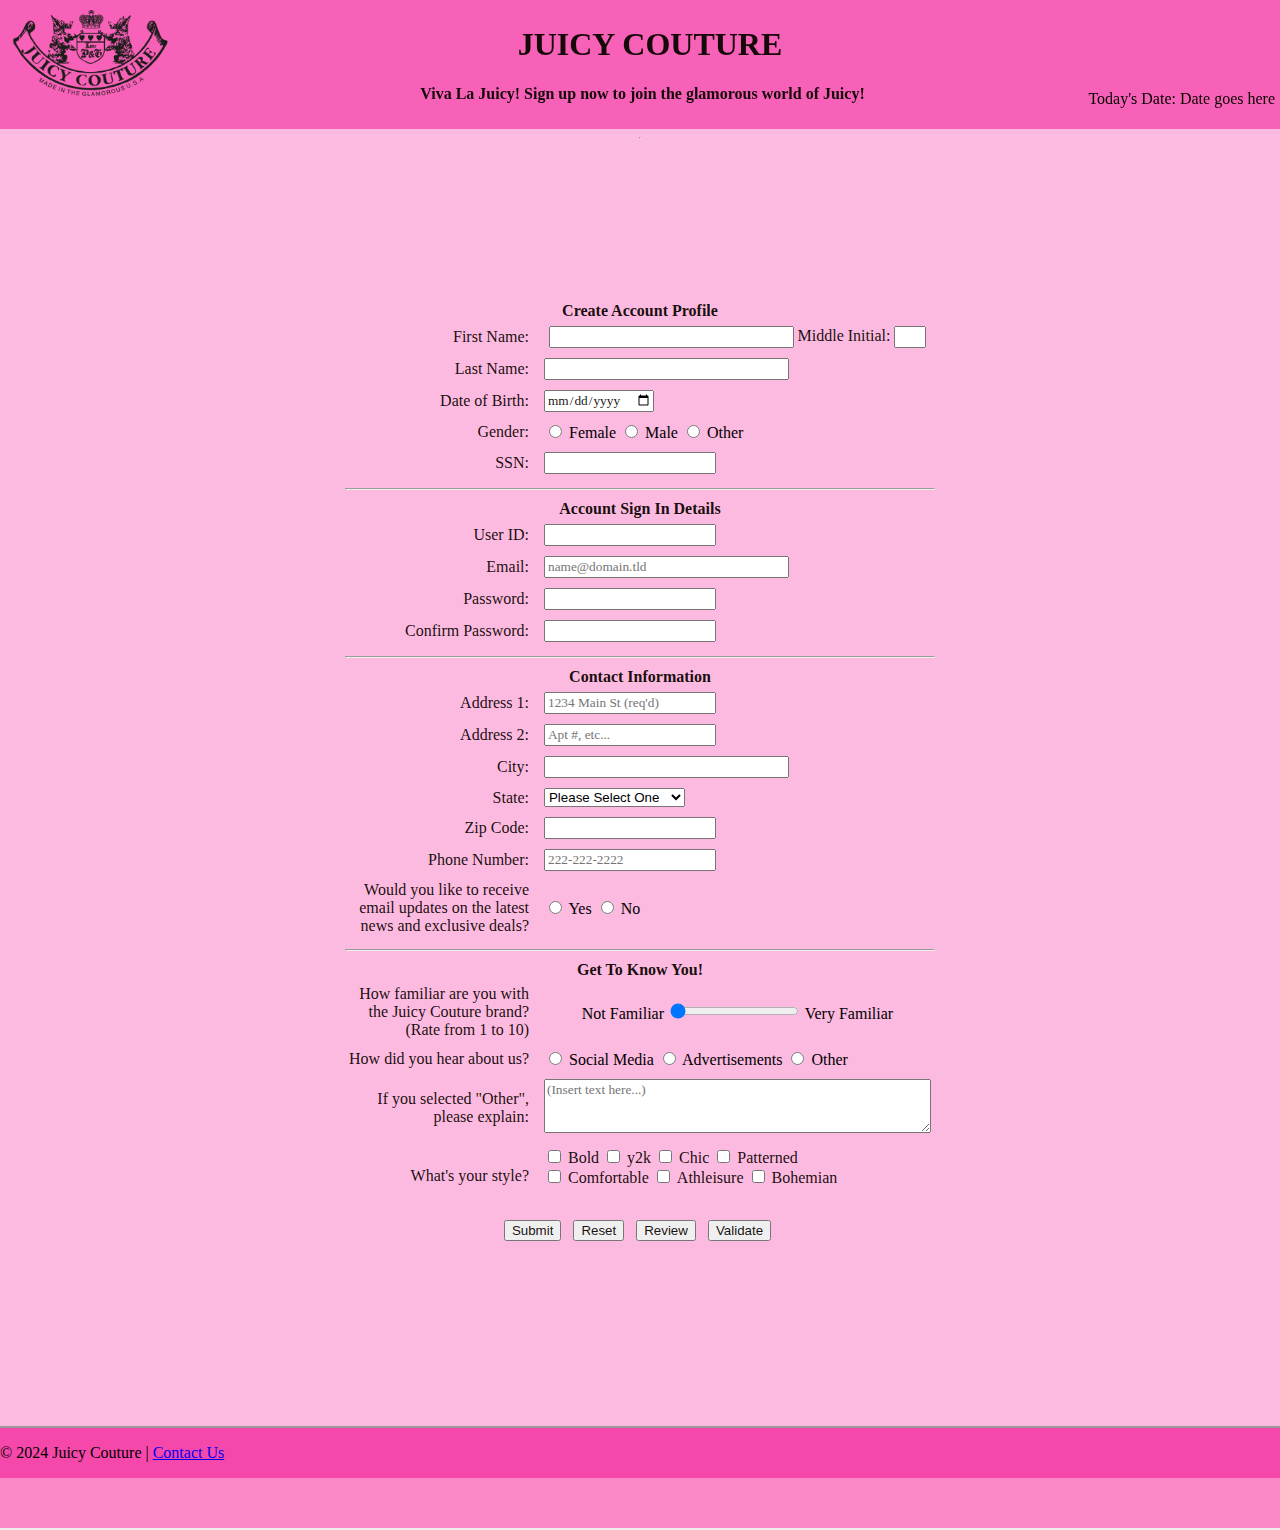
==== index.html @ fa6203c3 "Update index.html" ====
<!DOCTYPE html>
<!-- 
    File: homework4-1.html (index.html)
    Name: Yasmin Mousa  
    Date Created: 2024-09-04
    Date Updated: 2024-12-04
    Version: 4.0
    Purpose: MIS 3371 Homework 4 HTML Form
-->

<html lang="en">
    <head>
        <link rel="stylesheet" href="mystylehw4.css"> <!-- link to css file -->
      
       <!-- displays text in the browser's tab -->
        <title>New Account Registration | Juicy Couture Official</title>
    </head>
    <body>
        <header>
            <table width="100%">
            <tr>
                <td valign="top" align="left" width="20%"> 
                    <div class="image">
                        <img align="center" src="juicycouturelogo.png" alt="Juicy Couture Logo" width="170px" id="logo"/>
                    </div>
                </td>

                <td>
                    <h1>JUICY COUTURE</h1>

                    <p><h4>Viva La Juicy! Sign up now to join the glamorous world of Juicy!</h4></p>
                </td>

                <td valign="bottom" align="right" width="20%">
                    <p>Today's Date: <span id="today">Date goes here</span></p>
                </td>

            </tr>
            </table>
        </header>

<hr>
<div class=""iframe-container">
    <iframe class="frame" src="https://en.wikipedia.org/wiki/HTML" frameborder="0"></iframe>
</div>
<!--form starts here-->
<form name="signup" id="signup" action="thankyou.html">
    <center>
        <div class="format">
            <table>
                <tr>
                    <th colspan="4">Create Account Profile</th>
                </tr>
                <!--creation of account profile begins here-->
                <tr>
                    <td class="td1"><label for="fname">First Name:</label>
                    <td align="center">
                        <input 
                        type="text" 
                        name="fname" 
                        id="fname" 
                        maxlength="30"
                        size="30" 
                        title="Letters, apostrophes, and dashes only."
                        pattern="[A-Z^a-z \-']{2,30}"
                        onblur="validateFname()"
                        required 
                        />
                    <span class="error" id="fname-error"></span>
                    <label for="mname">Middle Initial:</label>
                        <input 
                        type="text" 
                        name="mname" 
                        id="mname" 
                        maxlength="1"
                        size="1"
                        title="Letters only and no numbers, or blank."
                        pattern="[a-zA-Z]{0,1}"
                        onblur="validateMname()"
                        />
                      <span class="error" id="mname-error"></span>
                    </td>
                    </td>
                </tr>
                <tr>
                     <td class="td1"><label for="lname">Last Name:</label></td>
                    <td>
                        <input 
                        type="text" 
                        name="lname" 
                        id="lname"
                        maxlength="30"
                        size="30" 
                        title="Letters, apostrophes, numbers 2-5 and dashes only."
                        pattern="[a-zA-Z 2-5]{2,}"
                        onblur="validateLname()"
                        required
                        />
                      </br>
                      <span class="error" id="lname-error"></span>
                    </td>
                </tr>
                <tr>
                    <td class="td1"><label for="birth">Date of Birth:</label></td>
                    <td>
                        <input 
                        type="date" 
                        name="birth" 
                        id="birth" 
                        onblur="validateDob()"
                        required 
                        title="Please enter your birth date."
                        />
                     <br />
                   <span class="error" id="birth-error"></span>
                    </td>
                </tr>
                <tr>
                    <td class="td1"><label for="gen">Gender:</label></td>
                    <td>
                        <input 
                        type="radio" 
                        name="gen" 
                        id="gen1" 
                        value="Female" 
                        />
                        Female

                        <input 
                        type="radio" 
                        name="gen" 
                        id="gen2" 
                        value="Male" 
                        />
                        Male

                        <input 
                        type="radio" 
                        name="gen" 
                        id="gen3" 
                        value="Other" 
                        />
                        Other
                    </td>
                </tr>

                <tr>
                    <td class="td1"><label for="ssn">SSN:</label></td>
                    <td>
                        <input 
                        type="password" 
                        minlength="11"
                        maxlength="11"
                        name="ssn" 
                        id="ssn" 
                        onblur="validateSsn()"
                        required 
                        title="Numbers only."
                         /> 
                      </br>
                 <span class="error" id="ssn-error"></span>
                    </td>
                </tr>

                <tr>
                    <th colspan="4"><hr></th> <!--divider line-->
                </tr>

                <!--section to make account sign in details-->
                <tr>
                    <th colspan="4">Account Sign In Details</th>
                </tr>                

                <tr>
                    <td class="td1"><label for="uid">User ID:</label></td>
                    <td>
                        <input 
                        type="text" 
                        name="uid" 
                        id="uid" 
                        size="20"
                        maxlength="20"
                        onblur="validateUserId()"
                        required
                        title="Userid must contain at most 20 characters. Cannot start with a number."
                        
                        />
                      </br>
                    <span class="error" id="uid-error"></span>
                    </td>
                </tr>

                <tr>
                    <td class="td1"><label for="email">Email:</label></td>
                    <td>
                        <input 
                        type="text" 
                        name="email" 
                        id="email"
                        size="30"
                        pattern="[a-z0-9._%+-]+@[a-z0-9.-]+\.[a-z]{2,20}$"
                        required 
                        title="Please enter your email address."
                        placeholder="name@domain.tld"
                        pattern="[a-z0-9._%+-]+@[a-z0-9._]+\.[a-z]{2,20}$"|
                        onblur="validateEmail()"
                        />
                      </br>
                     <span class="error" id="email-error"></span>
                    </td>
                </tr>

                <tr>
                    <td class="td1"><label for="pwd">Password:</label></td>
                    <td>
                        <input 
                        type="password" 
                        name="pwd" 
                        id="pwd" 
                        minlength="10"
                        maxlength="30" 
                        required 
                        title="Password must contain at least 10 characters, one uppercase letter, one lowercase letter, one number, and one special character."
                        onblur="validatePassword()"
                        oninput="validatePassword()"
                        onfocus="validatePassword()"
                        />
                      </br>
                      <span class="error" id="pwd-error"></span>
                    </td>
                </tr>

                <tr>
                    <td class="td1"><label for="cpwd">Confirm Password:</label></td>
                    <td>
                        <input 
                        type="password" 
                        name="cpwd" 
                        id="cpwd" 
                        minlength="10"
                        maxlength="30"
                        required 
                        title="Please confirm your password."
                        onblur="confirmPassword()"
                        oninput="confirmPassword()"
                        onfocus="confirmPassword()"
                        />
                      </br>
                      <span class="error" id="cpwd-error"></span>
                    </td>
                </tr>

                <tr>
                    <th colspan="4"><hr></th> <!--divider line-->
                </tr>

                <tr>
                    <th colspan="4">Contact Information</th>
                </tr>                
                <!--section for user's contact information-->
                <tr>
                    <td class="td1"><label for="addr1">Address 1:</label></td>
                    <td>
                        <input 
                        type="text" 
                        name="addr1" 
                        id="addr1" 
                        maxlength="30"
                        required 
                        title="Please enter your address."
                        onblur="validateAddress1()"
                        placeholder="1234 Main St (req'd)"
                        />
                      </br>
                     <span class="error" id="addr1-error"></span>
                    </td>
                </tr>

                <tr>
                    <td class="td1"><label for="addr2">Address 2:</label></td>
                    <td>
                        <input 
                        type="text" 
                        name="addr2" 
                        id="addr2" 
                        maxlength="30"
                        title="Please enter your address."
                        placeholder="Apt #, etc..."                       
                       />
                    </td>
                </tr>

                 <tr>
                    <td class="td1"><label for="city">City:</label></td>
                    <td>
                        <input 
                        type="text" 
                        name="city" 
                        id="city" 
                        size="30"
                        required
                        title="Please enter the city."  
                        onblur="validateCity()"
                       />
                      </br>
                     <span class="error" id="city-error"></span>
                    </td>
                </tr>

                <tr>
                    <td class="td1"><label for="state">State:</label></td>
                    <td>
                        <select>
                            <option selected disabled>Please Select One</option>
                            <option value="AL">Alabama</option>
                            <option value="AK">Alaska</option>
                            <option value="AZ">Arizona</option>
                            <option value="AR">Arkansas</option>
                            <option value="CA">California</option>
                            <option value="CO">Colorado</option>
                            <option value="CT">Connecticut</option>
                            <option value="DE">Delaware</option>
                            <option value="DC">District Of Columbia</option>
                            <option value="FL">Florida</option>
                            <option value="GA">Georgia</option>
                            <option value="HI">Hawaii</option>
                            <option value="ID">Idaho</option>
                            <option value="IL">Illinois</option>
                            <option value="IN">Indiana</option>
                            <option value="IA">Iowa</option>
                            <option value="KS">Kansas</option>
                            <option value="KY">Kentucky</option>
                            <option value="LA">Louisiana</option>
                            <option value="ME">Maine</option>
                            <option value="MD">Maryland</option>
                            <option value="MA">Massachusetts</option>
                            <option value="MI">Michigan</option>
                            <option value="MN">Minnesota</option>
                            <option value="MS">Mississippi</option>
                            <option value="MO">Missouri</option>
                            <option value="MT">Montana</option>
                            <option value="NE">Nebraska</option>
                            <option value="NV">Nevada</option>
                            <option value="NH">New Hampshire</option>
                            <option value="NJ">New Jersey</option>
                            <option value="NM">New Mexico</option>
                            <option value="NY">New York</option>
                            <option value="NC">North Carolina</option>
                            <option value="ND">North Dakota</option>
                            <option value="OH">Ohio</option>
                            <option value="OK">Oklahoma</option>
                            <option value="OR">Oregon</option>
                            <option value="PA">Pennsylvania</option>
                            <option value="RI">Rhode Island</option>
                            <option value="SC">South Carolina</option>
                            <option value="SD">South Dakota</option>
                            <option value="TN">Tennessee</option>
                            <option value="TX">Texas</option>
                            <option value="UT">Utah</option>
                            <option value="VT">Vermont</option>
                            <option value="VA">Virginia</option>
                            <option value="WA">Washington</option>
                            <option value="WV">West Virginia</option>
                            <option value="WI">Wisconsin</option>
                            <option value="WY">Wyoming</option>
                        </select>
                    </td>
                </tr>

                <tr>
                    <td class="td1"><label for="zip">Zip Code:</label></td>
                    <td>
                        <input 
                        type="text" 
                        name="zip" 
                        id="zip" 
                        pattern="[0-9]{5}"
                        maxlength="5"
                        required
                        title="Numbers only."
                        onblur="validateZip()"
                       />
                      </br>
                      <span class="error" id="zip-error"></span>
                    </td>
                </tr>

                <tr>
                    <td class="td1"><label for="phone">Phone Number:</label></td>
                    <td>
                        <input 
                        type="text" 
                        name="phone" 
                        id="phone" 
                        pattern="[0-9]{3}-[0-9]{3}-[0-9]{4}"
                        maxlength="12"
                        title="Please enter your phone number."    
                        placeholder="222-222-2222"   
                        onblur="validatePhone()"
                       />
                     </br>
                <span class="error" id="phone-error"></span>
                    </td>
                </tr>

               <tr>
                    <td class="td1"><label for="alerts">Would you like to receive<br> email updates on the latest <br>news and exclusive deals?</label></td>
                    <td>
                        <input 
                        type="radio" 
                        name="alerts" 
                        id="alert1" 
                        value="Yes" 
                        />
                        Yes

                        <input 
                        type="radio" 
                        name="alerts" 
                        id="alert2" 
                        value="No" 
                        />
                        No
                    </td>
                </tr>

                <tr>
                    <th colspan="4"><hr></th> <!--divider line-->
                </tr>

                <!--section getting to know user's story and preferences-->
                <tr>
                    <th colspan="4">Get To Know You!</th>
                </tr> 

                <!-- range slider -->
                <tr>
                    <td class="td1"><label for="range">How familiar are you with <br>the Juicy Couture brand?<br> (Rate from 1 to 10)</label></td>
                    <td align="center">&nbsp;Not Familiar
                        <input
                        type="range"
                        class="slider"
                        name="range"
                        id="range"
                        step="1"
                        min="1"
                        max="10"
                        value="0"
                        />
                      Very Familiar&nbsp;<br>
                        <span id="range-slider"></span>
                    </td>
                </tr>

                <tr>
                    <td class="td1"><label for="exp">How did you hear about us?</label></td>
                    <td>
                        <input 
                        type="radio" 
                        name="exp" 
                        id="exp1" 
                        value="Social Media" 
                        />
                        Social Media

                        <input 
                        type="radio" 
                        name="exp" 
                        id="exp2" 
                        value="Advertisements" 
                        />
                        Advertisements

                        <input 
                        type="radio" 
                        name="exp" 
                        id="exp3" 
                        value="Other" 
                        />
                        Other
                    </td>
                </tr>

                 <tr>
                    <td class="td1" align="right">
                        <label for="notes">If you selected "Other",<br> please explain:</label>
                    </td>
                    <td>
                        <textarea
                        rows="3"
                        cols="50"
                        maxlength="500"
                        id="notes"
                        name="notes"
                        title="Please enter a brief explanation."
                        placeholder="(Insert text here...)"              
                        ></textarea>
                        <span id="description_text"></span>
                    </td>
                </tr> 

                <tr>
                    <td class="td1"><label for="user_inp">What's your style?</label></td>
                    <td>
                        <input type="checkbox" id="optional" value="Bold"/>
                        <label for="Bold">Bold</label>
                        <input type="checkbox" id="optional" value="y2k"/>
                        <label for="y2k">y2k</label>
                        <input type="checkbox" id="optional" value="Chic"/>
                        <label for="Chic">Chic</label>
                        <input type="checkbox" id="optional" value="Patterned"/>
                        <label for="Patterned">Patterned</label><br>

                        <input type="checkbox" id="optional" value="Comfortable"/>
                        <label for="Comfortable">Comfortable</label>
                        <input type="checkbox" id="optional" value="Athleisure"/>
                        <label for="Athleisure">Athleisure</label>
                        <input type="checkbox" id="optional" value="Bohemian"/>
                        <label for="Bohemian">Bohemian</label><br>
                        &nbsp;
                    </td>
                </tr>

                <tr>
                    <td class="td1" colspan="4">
                    <center>
                        <input type="submit" name="submit" id="submit" style="font-family: 'optima', sans-serif;">
                        &nbsp;
                        <input type="reset" name="reset" id="reset" style="font-family: 'optima', sans-serif;">
                        &nbsp;
                        <input type="button" name="review" id="review" value="Review" style="font-family: 'optima', sans-serif;" onclick="reviewInput()">
                       &nbsp;
                        <input type="button" name="validate" id="validate" value="Validate" style="font-family: 'optima', sans-serif;" onclick="validateInfo()">
                    </center>
                    </td>
                </tr>

            </table>
        </div>
     
     <div class="pwd-message">
      <span id="msg1"></span> <br/>
      <span id="msg2"></span> <br/>
      <span id="msg3"></span> <br/>
      <span id="msg4"></span> <br/>
      <span id="msg5"></span> <br/>
      <span id="msg6"></span> <br/>
      <span id="msg7"></span> <br/>
      <span id="cpwd-error"></span> <br/>
     </div>
   
     <center>
      <p id="showInput"></p>
      <div id="showInput"></div>
     </center>
    </center>
</form>
<!--iframe footer which contains website link starts here-->
 <iframe src="footer.html" width="100%" height="100px" title="footer"></iframe>
<script src="hw4.js"></script>

<!-- inserts alert box into form when necessary -->
<div id="alert-box">
 <div id="alert-content">    
  <h4>Please fill out all required information.</h4>
  <button id="close-alert">OK</button>
 </div>
</div>
     
    </body>
</html>
---- mystylehw4.css ----
/*
    File: mystylehw4.css
    Name: Yasmin Mousa  
    Date Created: 2024-09-04
    Date Updated: 2024-12-04
    Version: 4.0
    Purpose: MIS 3371 Homework 4 CSS File
*/
header {
    position: sticky;
    top: 0;
    width: 100%;
    background-color: rgba(242, 8, 141, 0.501);
    transition: background-color 0.4 easy-in-out;
    z-index: 1000;
}

header.scrolled {
    background-color: rgba(242, 8, 141, 0.501);
    opacity: 1.0;
}


body {
  display: flex;
  flex-direction: column;
  align-items: center;
  background-color: rgba(247, 5, 142, 0.273);
  margin: 0;
  height: 100%;
  min-height: 100vh;
}

form {
    flex-grow: 1;
}

h1 {
  text-align: center;
  color: rgba(11, 4, 0, 0.951);
  margin-left: 20px;
  font-family: garamond;
  font-weight: bold;
  flex-grow: 1;
}

h2 {
  text-align: center;
  color: rgba(11, 4, 0, 0.951);
  margin-left: 5px;
  font-family: merriweather;
  font-weight: bold;
  flex-grow: 1;
}
 
 h4 {
  text-align: center;
  color: rgba(11, 4, 0, 0.951);
  margin-left: 5px;
  font-family: merriweather;
  font-weight: bold;
  flex-grow: 1;
}

main {
  text-align: center;
  color: rgba(11, 4, 0, 0.951);
  margin-left: 5px;
  font-family: merriweather;
  font-weight: normal;
  flex-grow: 1;
}

.image {
  text-align: left;
}

table {
  width: 100%;
  border-collapse: collapse;
}

.td1 {
  text-align: right;
  color: rgba(11, 4, 0, 0.951);
  font-family: merriweather;
  font-weight: normal;
  padding-right: 10px;

}

td {
  padding: 5px;
        
}
th {
  text-align: center;
  color: rgba(11, 4, 0, 0.951);
  font-family: merriweather;
  font-weight: bold;

}

footer {
  position: relative;
  bottom: 0;
  width: 100%;
  background-color: rgba(242, 8, 141, 0.501);
  height: 2.5 rem;
}

#footer {
  text-align: left;
  color: rgba(11, 4, 0, 0.951);
  font-family: merriweather; 
  font-weight: normal;
  margin-left: 10px;
}

label {
  text-align: right;
  color: rgba(11, 4, 0, 0.951);
  font-family: merriweather; 
  font-weight: normal;
}

input {
  text-align: left;
  color: rgba(11, 4, 0, 0.951);
  font-family: merriweather; 
  font-weight: normal;
  box-sizing: border-box;
}

textarea {
  text-align: left;
  color: rgba(11, 4, 0, 0.951);
  font-family: merriweather; 
  font-weight: normal;
}

#today {
   text-align: left;
  color: rgba(11, 4, 0);
  font-family: merriweather; 
  font-weight: normal;
}

.error {
    color: rgba(255, 0, 0);
    font-size: 12px;
    font-family: merriweather;
     font-weight: normal;
}

.pwd-message {
    text-align: right;
    font-family: merriweather;
    font-weight: normal;
    position: relative;
    left: 100px;
    background: transpaernt;
    padding: 10px;
    border-spacing: 2px;
    border-radius: 20px;
    color: rgba(255, 0, 0);
}

#review {
    margin-top: 5px;
}
table.output,
tr.output,
td.output {
    width: 500px;
    background-color: rgba(246, 55, 242, 0.792);
    padding: 10px;
    border-spacing: 2px;
    border-radius: 20px;
    color: rgba(0, 0, 0);
}

td.output {
    width: 500px;
    background-color: rgba(246, 55, 242, 0.792);
    padding: 10px;
    border-spacing: 2px;
    border-color; rgb(188, 34, 185);
}

/*alert box styling*/
#alert-box {
    display: none;
    position: fixed;
    z-index: 9999;
    left: 0;
    top: 0;
    width: 100%;
    height: 100%;
    overflow: auto;
    background-color: rgba(186, 34, 176, 0.636);
}

#alert-content {
    background-color: rgb(250, 250, 250);
    border-radius: 10px;
    width: 300px;
    height: 150px;
    margin: auto;
    margin-top: 20%;
    padding: 30px;
    text-align: center;
}

#alert-content h4 {
    font-size: 20px;
    text-align: center;
    font-family: merriweather;
     font-weight: normal;
}

#close-alert {
    background-color: rgb(250, 250, 250);
    border-width: 1px;
    border-style: solid;
    color: rgb(188, 34, 185);
    border-color; rgb(188, 34, 185);
    font-size: 15px;
    font-weight: bold;
    height: 20px;
    width: 80px;
    border-radius: 20px;
    cursor: printer;

    margin-top: 20px;
    text-align: center;
    font-family: merriweather;
}

/*iframe styling*/
.iframe-container {
    position: absolute;
    top: 25%;
    right: 15px;
    width: 25%;
    height: 100%;
    overflow: hidden;
    box-sizing: border-box;
}

.iframe-container iframe {
    width: 95%;
    height: 20%;
    border: 1px solid rgba(11, 4, 0, 0.951);
}
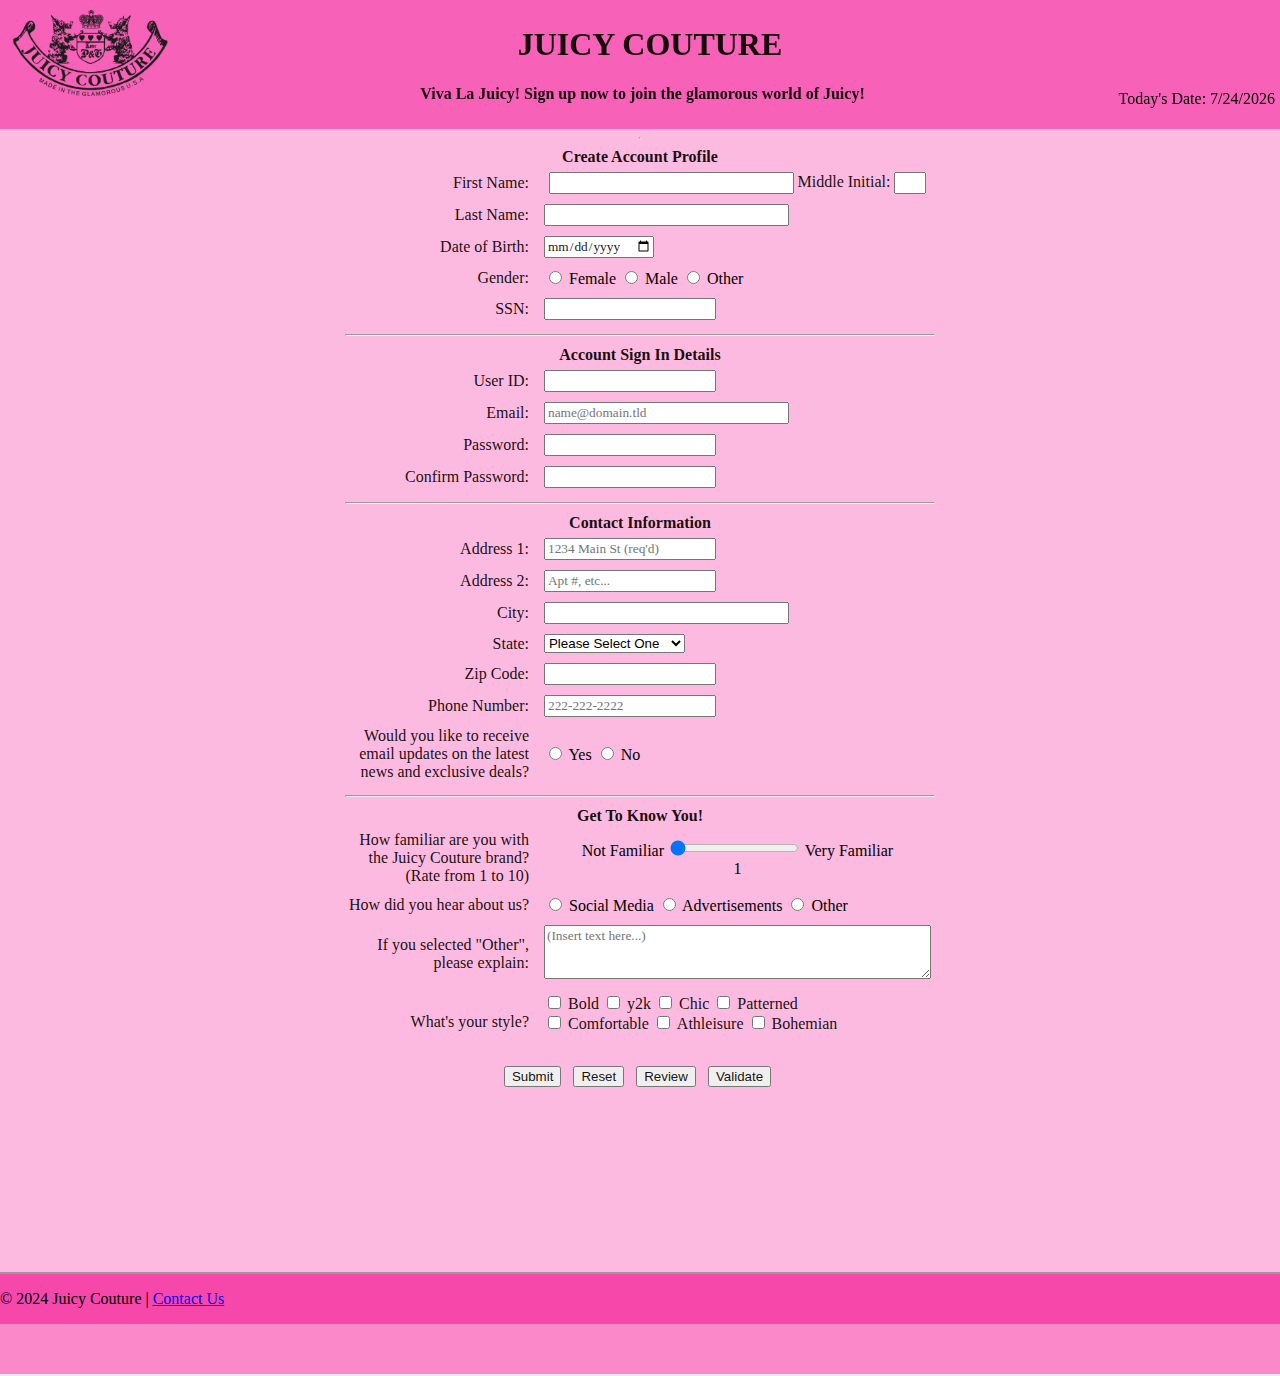
==== commit 65af5322: "Update index.html" ====
--- a/index.html
+++ b/index.html
@@ -40,9 +40,6 @@
         </header>
 
 <hr>
-<div class=""iframe-container">
-    <iframe class="frame" src="https://en.wikipedia.org/wiki/HTML" frameborder="0"></iframe>
-</div>
 <!--form starts here-->
 <form name="signup" id="signup" action="thankyou.html">
     <center>
--- a/mystylehw4.css
+++ b/mystylehw4.css
@@ -159,7 +159,7 @@
     font-weight: normal;
     position: relative;
     left: 100px;
-    background: transpaernt;
+    background: transparent;
     padding: 10px;
     border-spacing: 2px;
     border-radius: 20px;
@@ -224,7 +224,7 @@
     border-width: 1px;
     border-style: solid;
     color: rgb(188, 34, 185);
-    border-color; rgb(188, 34, 185);
+    border-color: rgb(188, 34, 185);
     font-size: 15px;
     font-weight: bold;
     height: 20px;
@@ -236,28 +236,3 @@
     text-align: center;
     font-family: merriweather;
 }
-
-/*iframe styling*/
-.iframe-container {
-    position: absolute;
-    top: 25%;
-    right: 15px;
-    width: 25%;
-    height: 100%;
-    overflow: hidden;
-    box-sizing: border-box;
-}
-
-.iframe-container iframe {
-    width: 95%;
-    height: 20%;
-    border: 1px solid rgba(11, 4, 0, 0.951);
-}
-
-
-    
-    
-
-    
-
-    
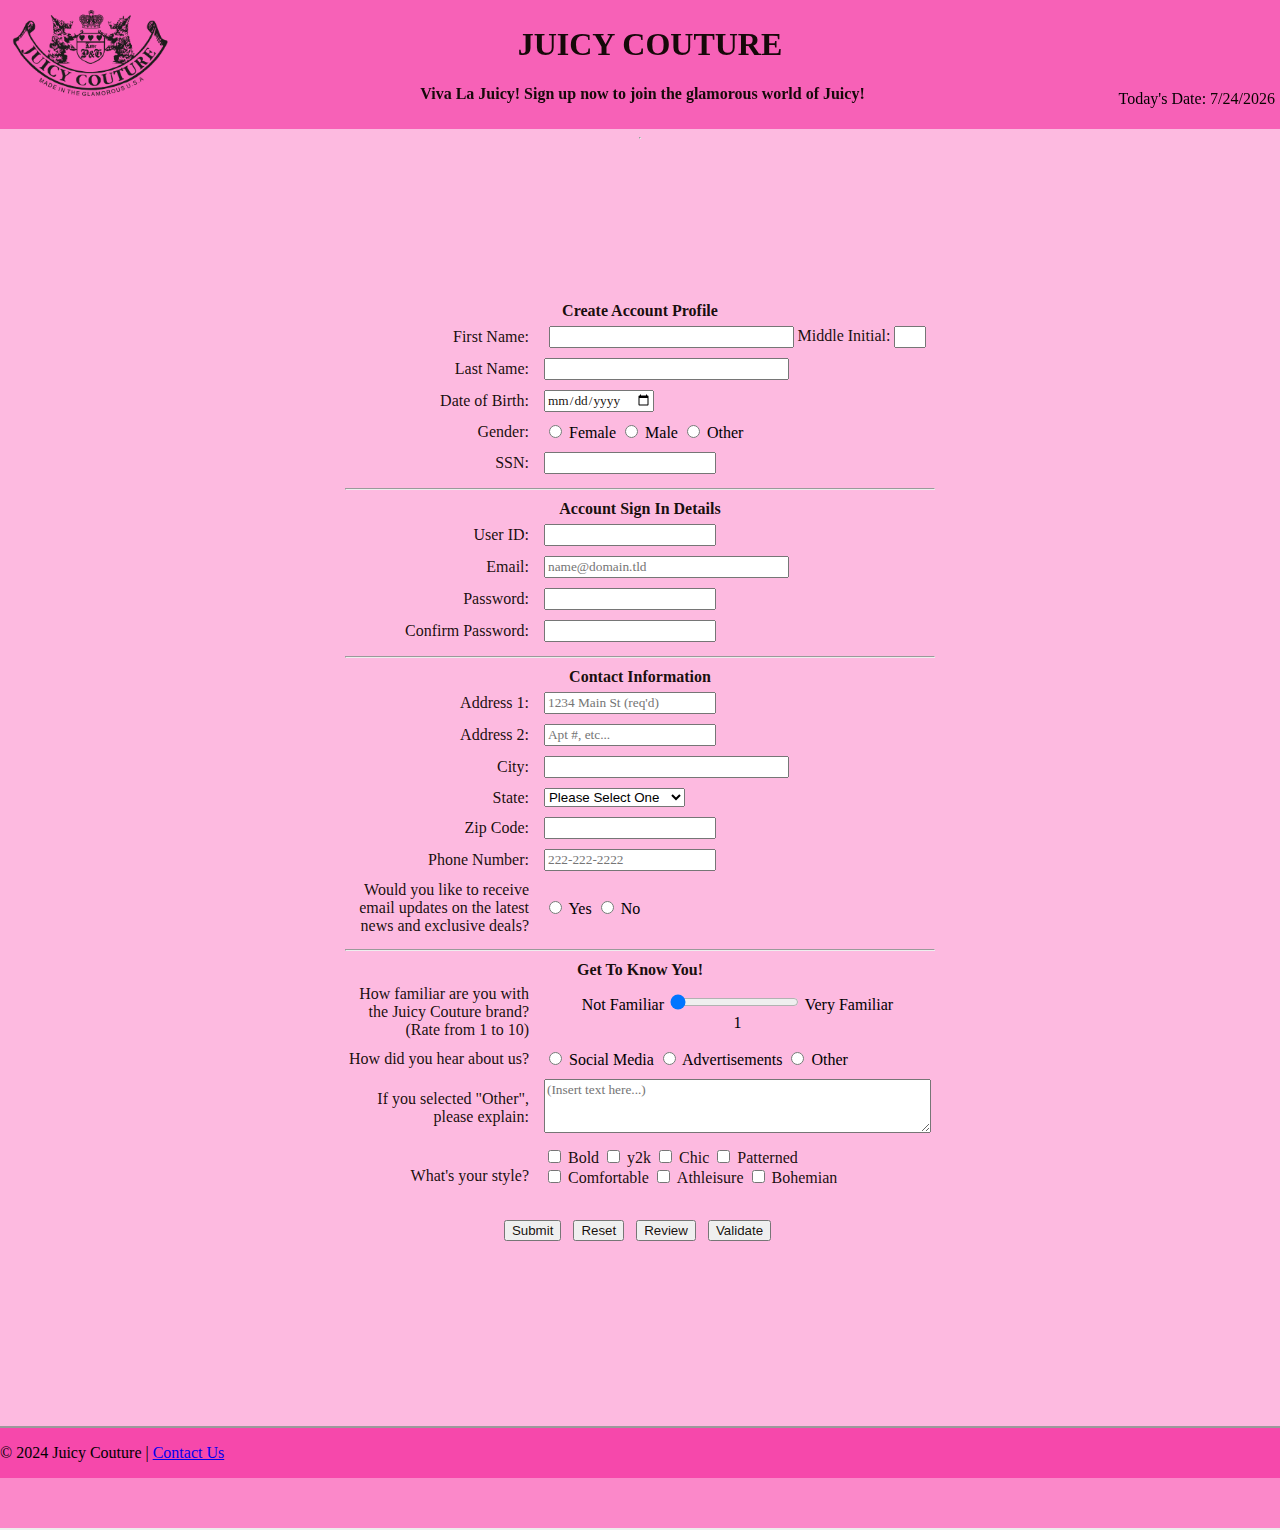
==== commit 95524970: "Update index.html" ====
--- a/index.html
+++ b/index.html
@@ -40,6 +40,9 @@
         </header>
 
 <hr>
+<div class=""iframe-container">
+    <iframe class="frame" src="https://en.wikipedia.org/wiki/HTML" frameborder="0"></iframe>
+</div>
 <!--form starts here-->
 <form name="signup" id="signup" action="thankyou.html">
     <center>
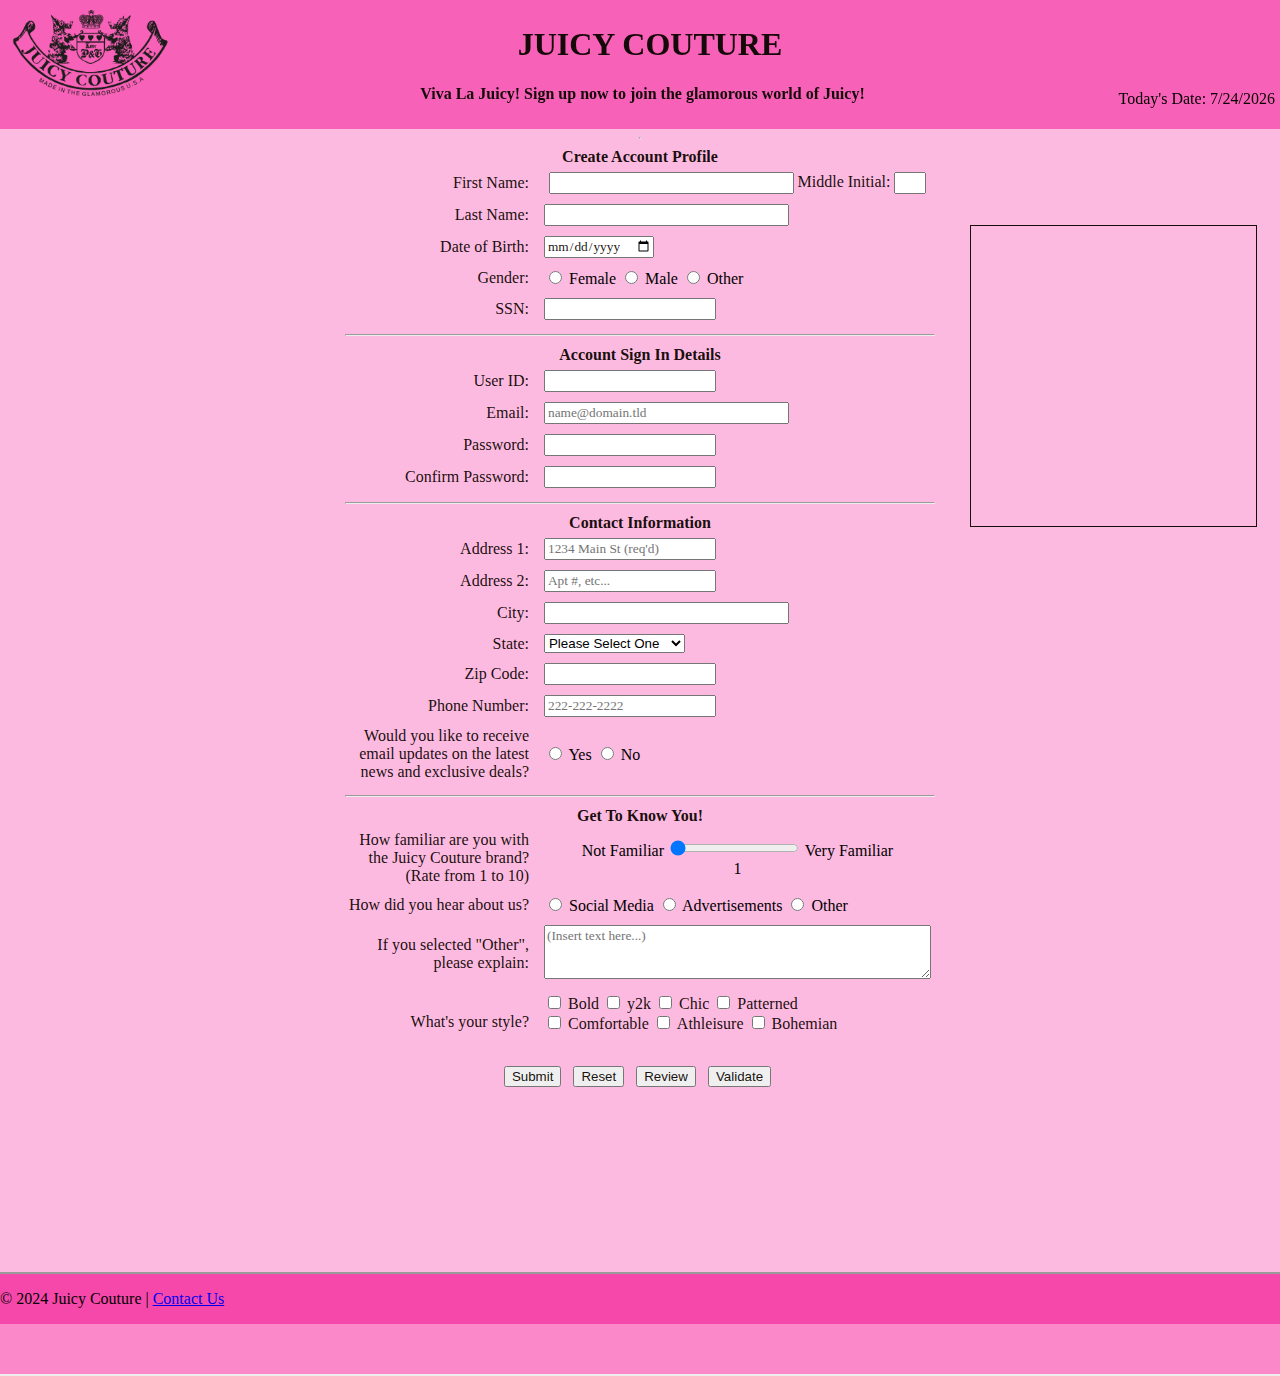
==== commit 0661d041: "Update index.html" ====
--- a/index.html
+++ b/index.html
@@ -40,7 +40,11 @@
         </header>
 
 <hr>
-<div class=""iframe-container">
+<center>
+  <span id="welcome1"></span>
+  <span id="welcome2"></span>
+</center>
+<div class="iframe-container">
     <iframe class="frame" src="https://en.wikipedia.org/wiki/HTML" frameborder="0"></iframe>
 </div>
 <!--form starts here-->
--- a/mystylehw4.css
+++ b/mystylehw4.css
@@ -236,3 +236,39 @@
     text-align: center;
     font-family: merriweather;
 }
+
+/*iframe styling*/
+.iframe-container {
+    position: fixed;
+    top: 25%;
+    right: 10px;
+    width: 300px;
+    height: 100%;
+    overflow: hidden;
+    box-sizing: border-box;
+    z-index: 1000;
+}
+
+.iframe-container iframe {
+    width: 95%;
+    height: 300px;
+    border: 1px solid rgba(11, 4, 0, 0.951);
+}
+
+#welcome1 {
+    margin-top: 20px;
+    font-size: 20px;
+    text-align: center;
+    font-family: merriweather;
+    font-weight: normal;
+}
+#welcome2 {
+    margin-top: 20px;
+    font-size: 20px;
+    text-align: center;
+    font-family: merriweather;
+    font-weight: normal;
+}
+
+
+
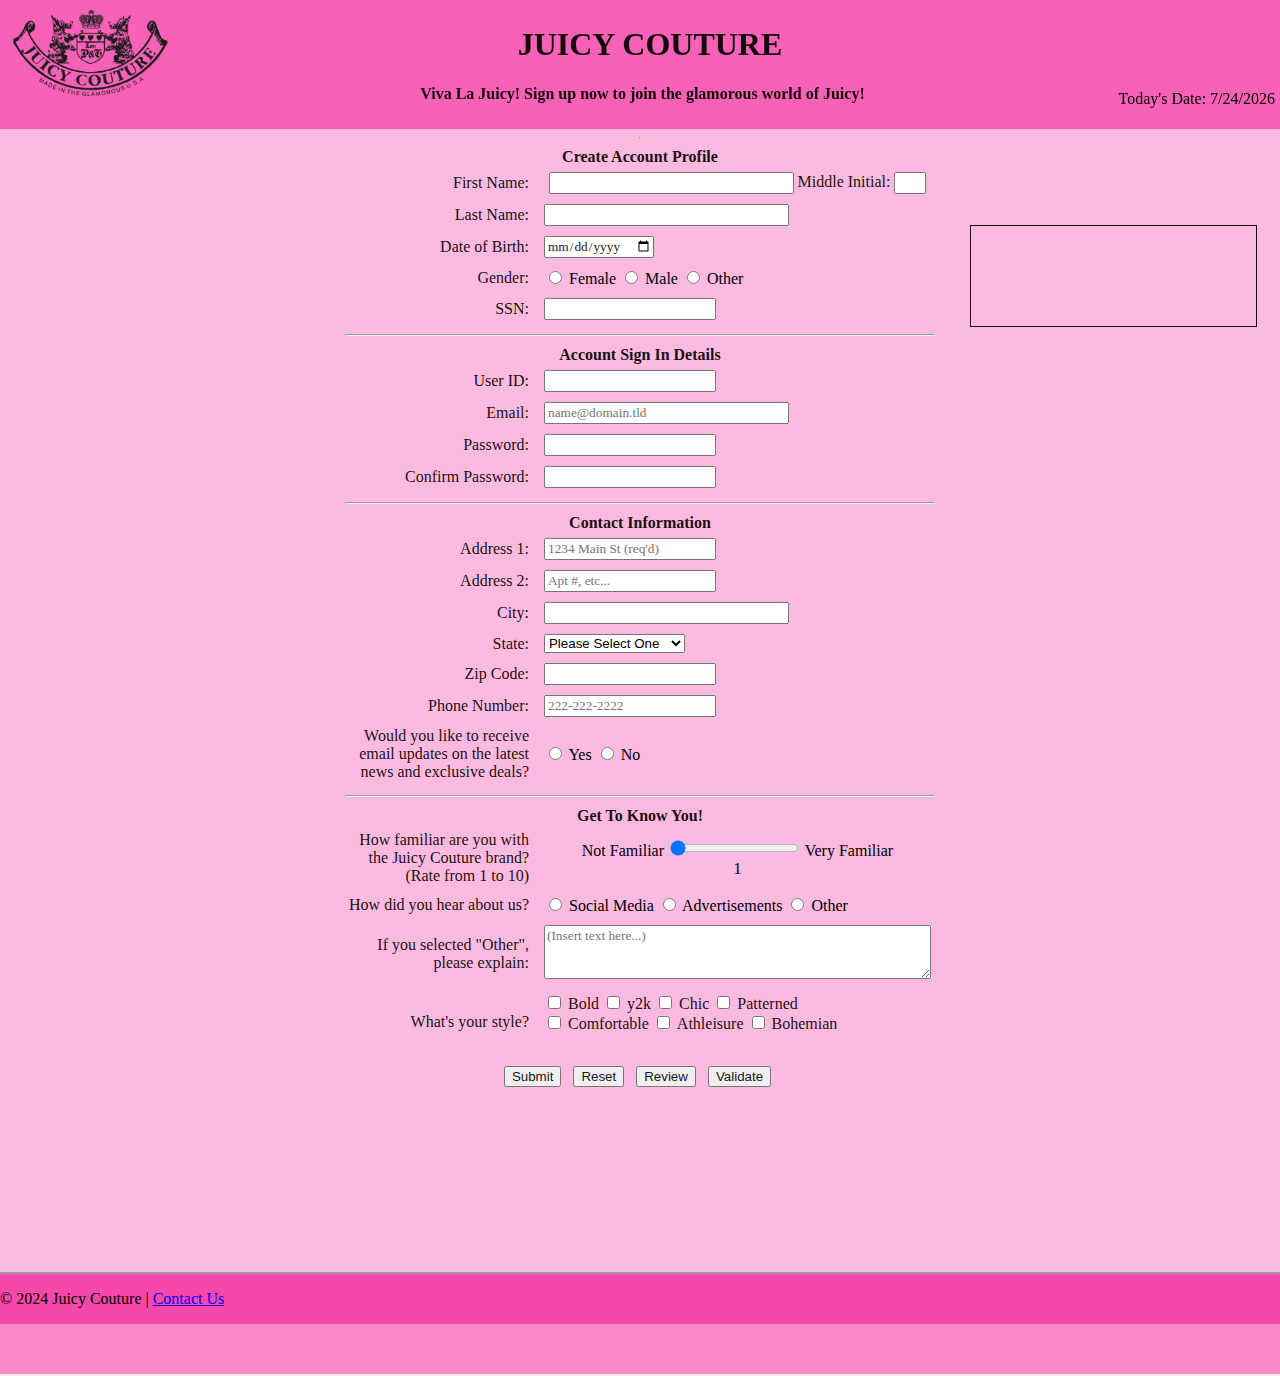
==== commit abdb0311: "Update index.html" ====
--- a/index.html
+++ b/index.html
@@ -45,7 +45,7 @@
   <span id="welcome2"></span>
 </center>
 <div class="iframe-container">
-    <iframe class="frame" src="https://en.wikipedia.org/wiki/HTML" frameborder="0"></iframe>
+    <iframe class="frame" src="https://en.wikipedia.org/wiki/Juicy_Couture" frameborder="0"></iframe>
 </div>
 <!--form starts here-->
 <form name="signup" id="signup" action="thankyou.html">
--- a/mystylehw4.css
+++ b/mystylehw4.css
@@ -251,7 +251,7 @@
 
 .iframe-container iframe {
     width: 95%;
-    height: 300px;
+    height: 100px;
     border: 1px solid rgba(11, 4, 0, 0.951);
 }
 
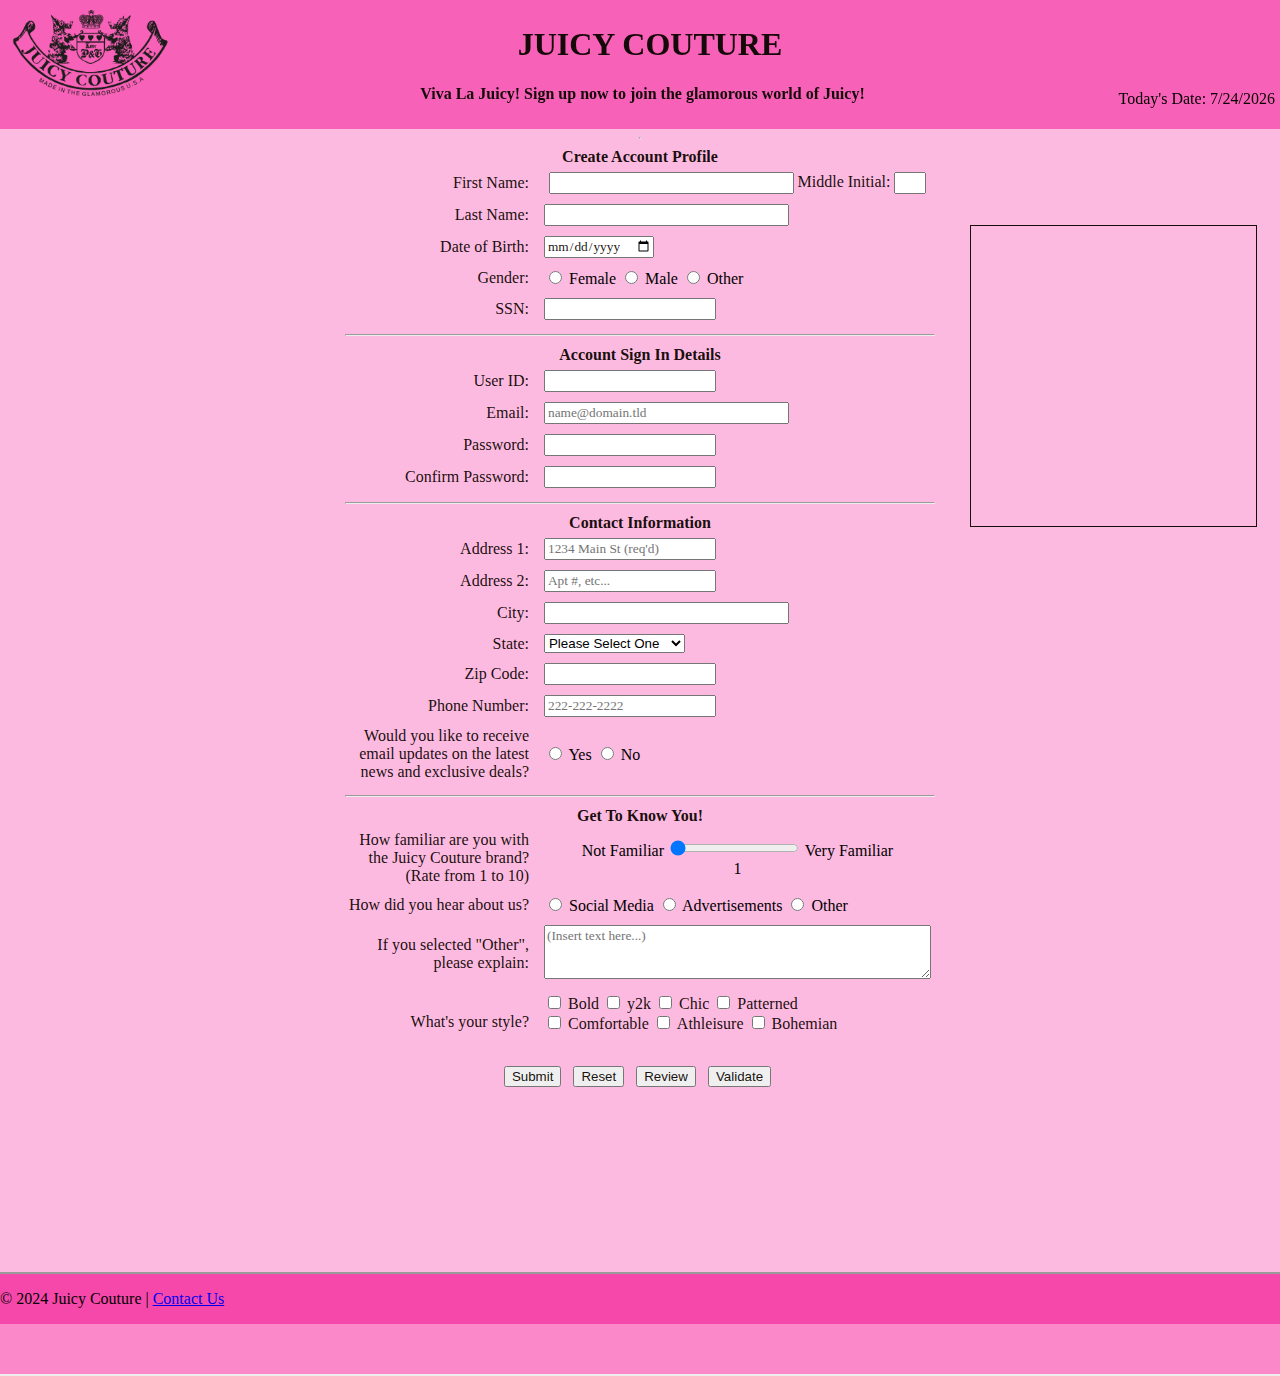
==== commit 56f22353: "Update index.html" ====
--- a/index.html
+++ b/index.html
@@ -40,13 +40,16 @@
         </header>
 
 <hr>
+<!--cookies html code-->
 <center>
   <span id="welcome1"></span>
   <span id="welcome2"></span>
 </center>
+<!--iframe html code-->
 <div class="iframe-container">
     <iframe class="frame" src="https://en.wikipedia.org/wiki/Juicy_Couture" frameborder="0"></iframe>
 </div>
+     
 <!--form starts here-->
 <form name="signup" id="signup" action="thankyou.html">
     <center>
--- a/mystylehw4.css
+++ b/mystylehw4.css
@@ -251,7 +251,7 @@
 
 .iframe-container iframe {
     width: 95%;
-    height: 100px;
+    height: 300px;
     border: 1px solid rgba(11, 4, 0, 0.951);
 }
 
